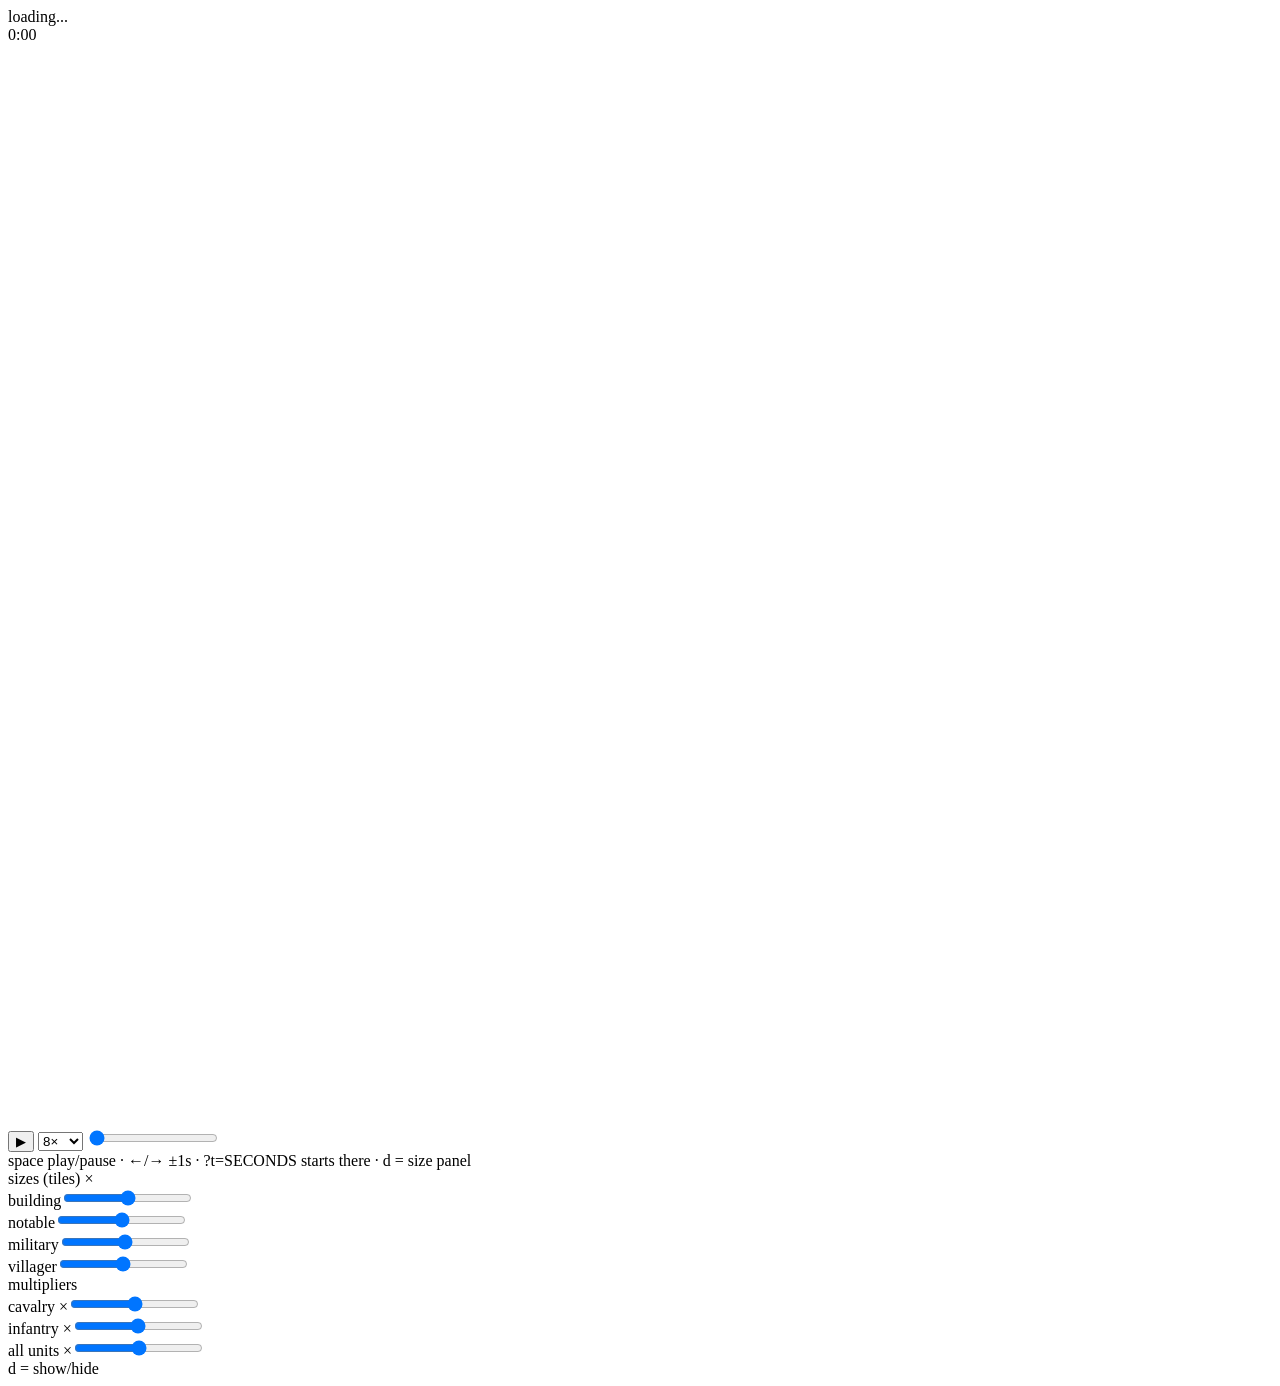
==== tools/auto/map_web/index.html @ 523bf820 "map web: live size debug panel, ?sizes/ ?cav/ ?inf/ ?dot params, vector icon centering fix" ====
<!doctype html>
<html>
<head>
<meta charset="utf-8">
<title>AoE2 map replay</title>
<link rel="stylesheet" href="/style.css">
</head>
<body>
<div id="left">
  <div id="mapname">loading...</div>
  <div id="scorebar"></div>
</div>
<div id="main">
  <div id="top">
    <span id="clock">0:00</span>
  </div>
  <canvas id="map" width="1080" height="1080"></canvas>
  <div id="bar">
    <button id="play">&#9654;</button>
    <select id="speed">
      <option value="1">1&times;</option>
      <option value="2">2&times;</option>
      <option value="4">4&times;</option>
      <option value="8" selected>8&times;</option>
      <option value="16">16&times;</option>
      <option value="32">32&times;</option>
    </select>
    <input id="seek" type="range" min="0" max="100" step="0.1" value="0">
  </div>
  <div id="hint">space play/pause &middot; &larr;/&rarr; &plusmn;1s &middot; ?t=SECONDS starts there &middot; d = size panel</div>
</div>
<div id="dbg">
  <div class="dhead">sizes (tiles) <span id="dbghide" title="hide (d)">&times;</span></div>
  <div class="drow"><label>building</label><input type="range" min="0.5" max="4" step="0.05" data-size="bld"><span class="dval"></span></div>
  <div class="drow"><label>notable</label><input type="range" min="1" max="5" step="0.1" data-size="notable"><span class="dval"></span></div>
  <div class="drow"><label>military</label><input type="range" min="0.2" max="2" step="0.05" data-size="unit"><span class="dval"></span></div>
  <div class="drow"><label>villager</label><input type="range" min="0.2" max="1.5" step="0.05" data-size="vill"><span class="dval"></span></div>
  <div class="dhead">multipliers</div>
  <div class="drow"><label>cavalry &times;</label><input type="range" min="0.5" max="3" step="0.05" data-size="cav"><span class="dval"></span></div>
  <div class="drow"><label>infantry &times;</label><input type="range" min="0.3" max="2" step="0.05" data-size="inf"><span class="dval"></span></div>
  <div class="drow"><label>all units &times;</label><input type="range" min="0.3" max="3" step="0.05" data-size="dot"><span class="dval"></span></div>
  <div class="dfoot">d = show/hide</div>
</div>
<script src="/icons.js"></script>
<script src="/app.js"></script>
</body>
</html>
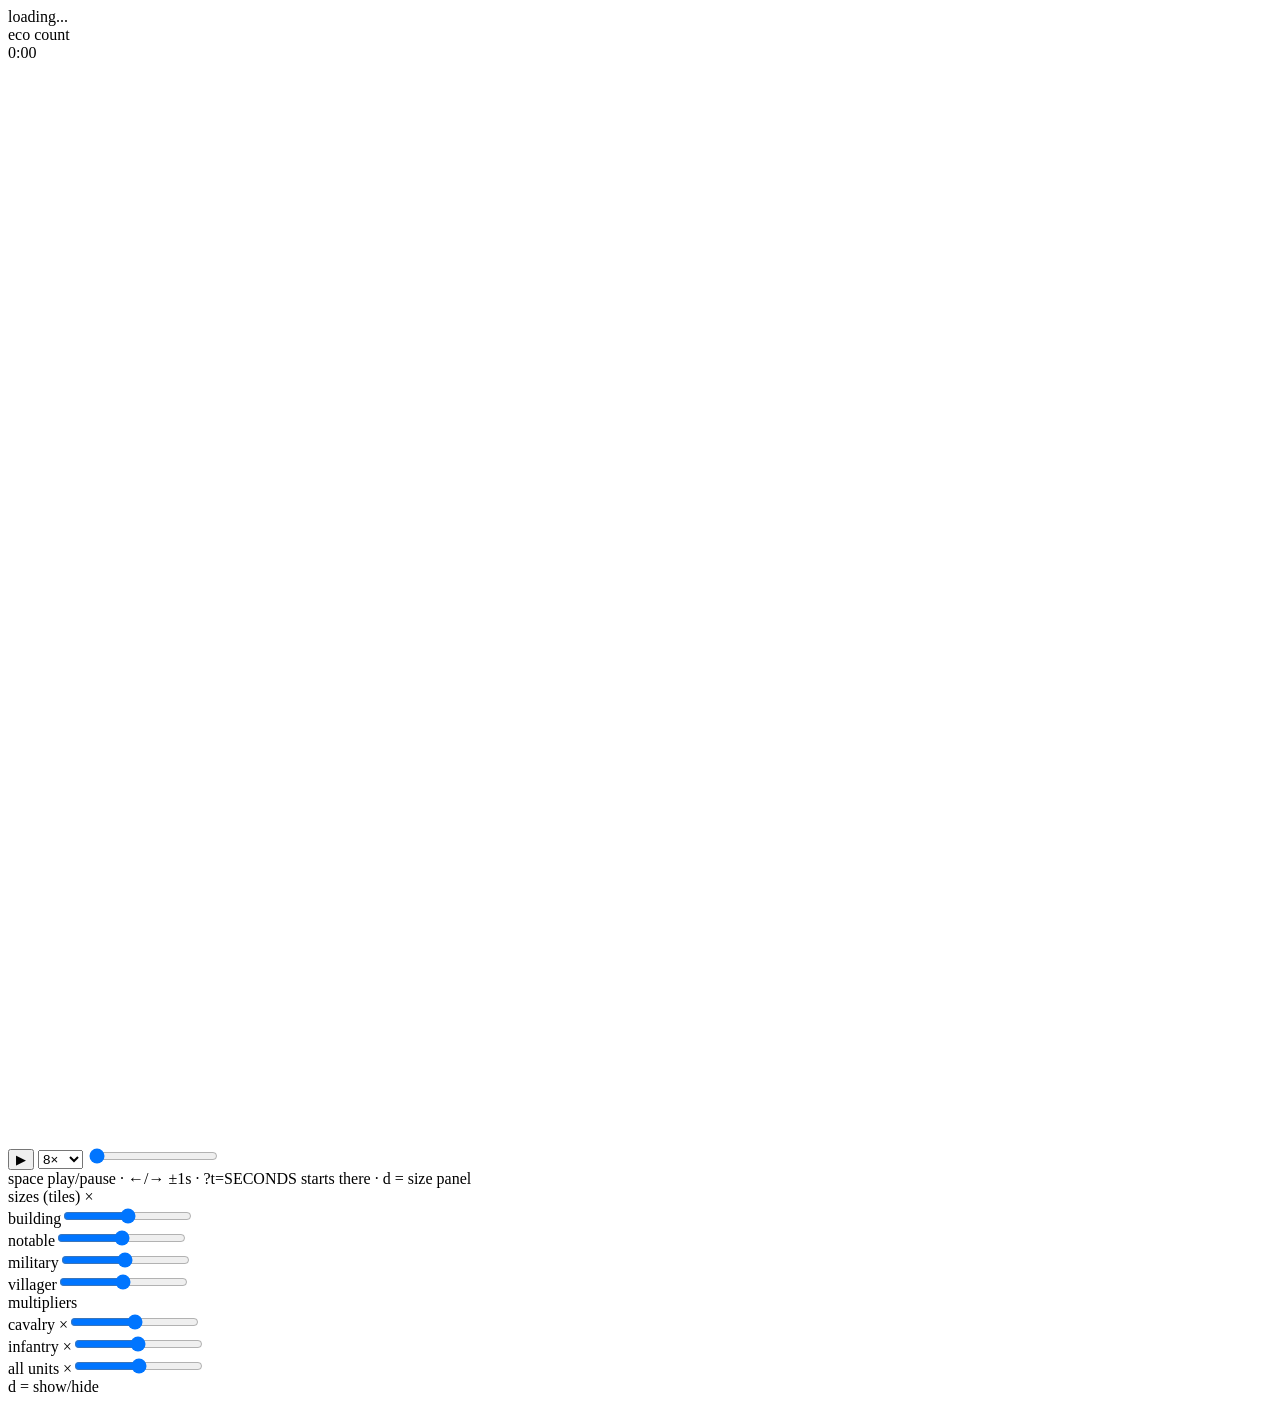
==== commit 4d6b8c88: "recorder: api2 probe (Fact/ResourceTracker/SnapshotPlayer/GetUnitTypeCount), eco census (fishing shi" ====
--- a/tools/auto/map_web/index.html
+++ b/tools/auto/map_web/index.html
@@ -8,6 +8,7 @@
 <body>
 <div id="left">
   <div id="mapname">loading...</div>
+  <div id="scorelabel">eco count</div>
   <div id="scorebar"></div>
 </div>
 <div id="main">
@@ -32,7 +33,7 @@
 <div id="dbg">
   <div class="dhead">sizes (tiles) <span id="dbghide" title="hide (d)">&times;</span></div>
   <div class="drow"><label>building</label><input type="range" min="0.5" max="4" step="0.05" data-size="bld"><span class="dval"></span></div>
-  <div class="drow"><label>notable</label><input type="range" min="1" max="5" step="0.1" data-size="notable"><span class="dval"></span></div>
+  <div class="drow"><label>notable</label><input type="range" min="1" max="8" step="0.1" data-size="notable"><span class="dval"></span></div>
   <div class="drow"><label>military</label><input type="range" min="0.2" max="2" step="0.05" data-size="unit"><span class="dval"></span></div>
   <div class="drow"><label>villager</label><input type="range" min="0.2" max="1.5" step="0.05" data-size="vill"><span class="dval"></span></div>
   <div class="dhead">multipliers</div>
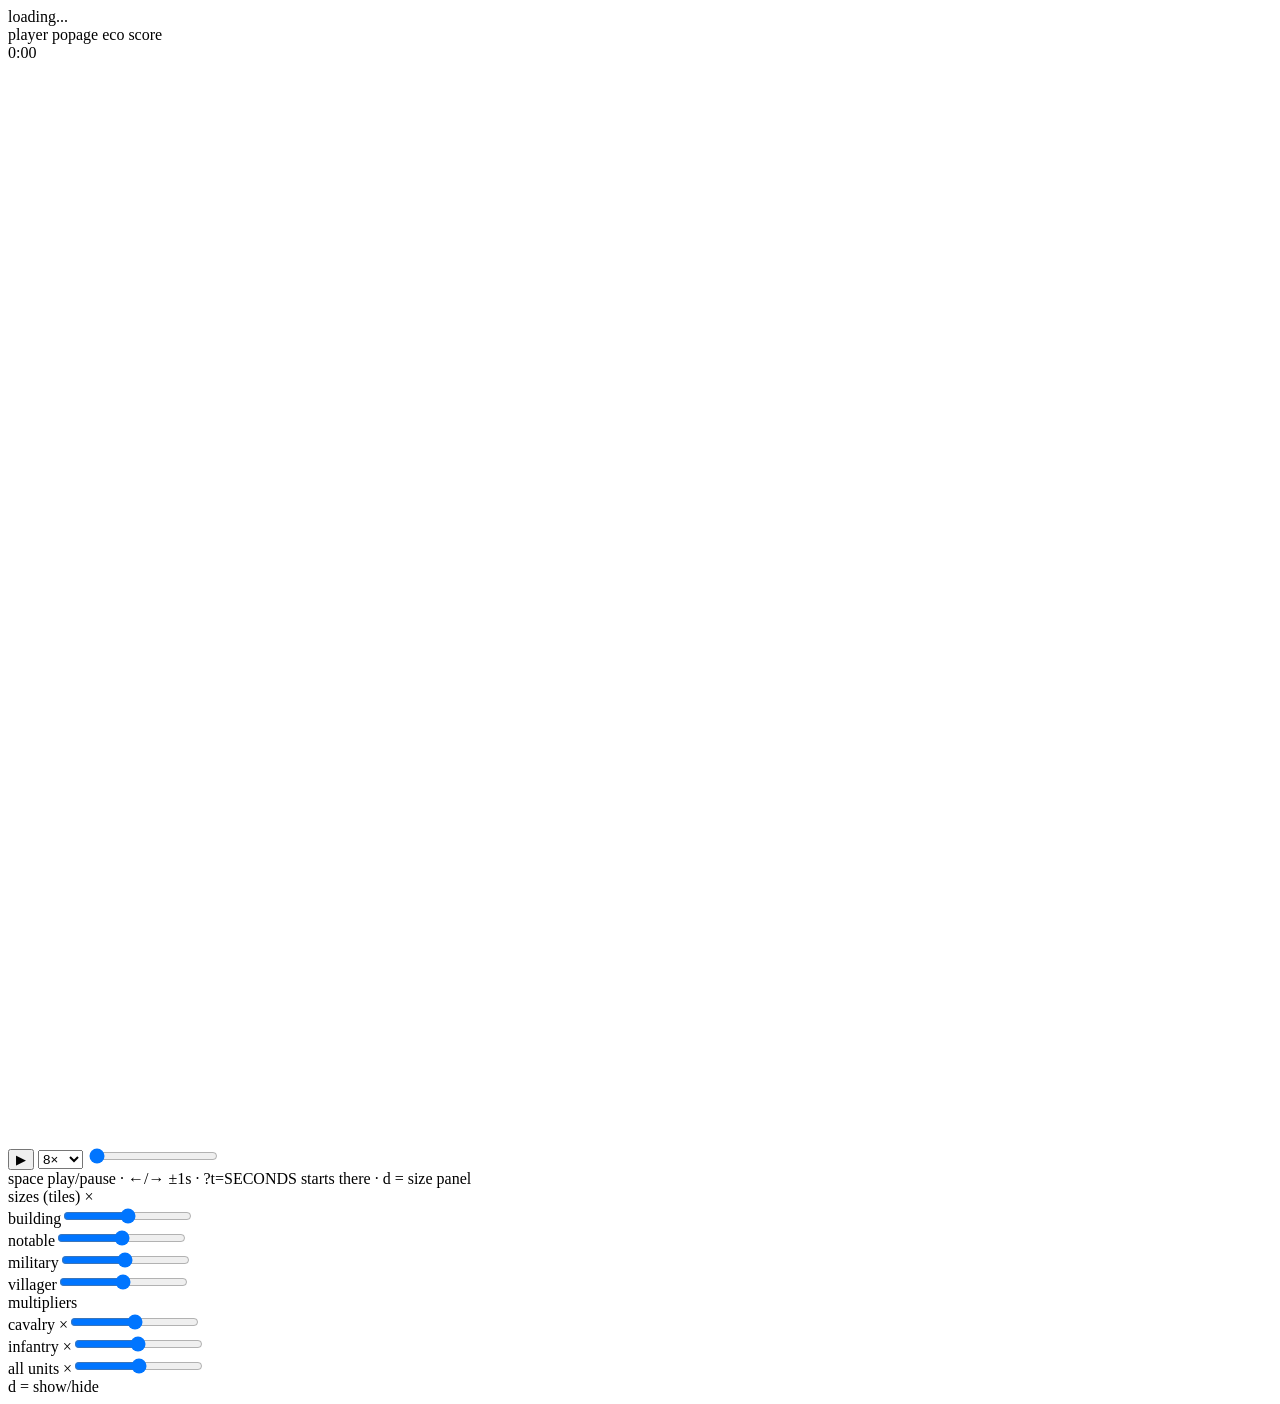
==== commit d024a7bf: "map web: scoreboard column header row, dedicated per-player eco column, team totals in their columns" ====
--- a/tools/auto/map_web/index.html
+++ b/tools/auto/map_web/index.html
@@ -8,7 +8,12 @@
 <body>
 <div id="left">
   <div id="mapname">loading...</div>
-  <div id="scorelabel">eco count</div>
+  <div id="colheads">
+    <span class="cdot"></span><span class="chead cplayer">player</span>
+    <span class="chead cpop">pop</span><span class="chead cage">age</span>
+    <span class="chead ceco">eco</span>
+    <span class="chead cscore" id="scorelabel">score</span>
+  </div>
   <div id="scorebar"></div>
 </div>
 <div id="main">
@@ -43,6 +48,7 @@
   <div class="dfoot">d = show/hide</div>
 </div>
 <script src="/icons.js"></script>
+<script src="/hp.js"></script>
 <script src="/app.js"></script>
 </body>
 </html>
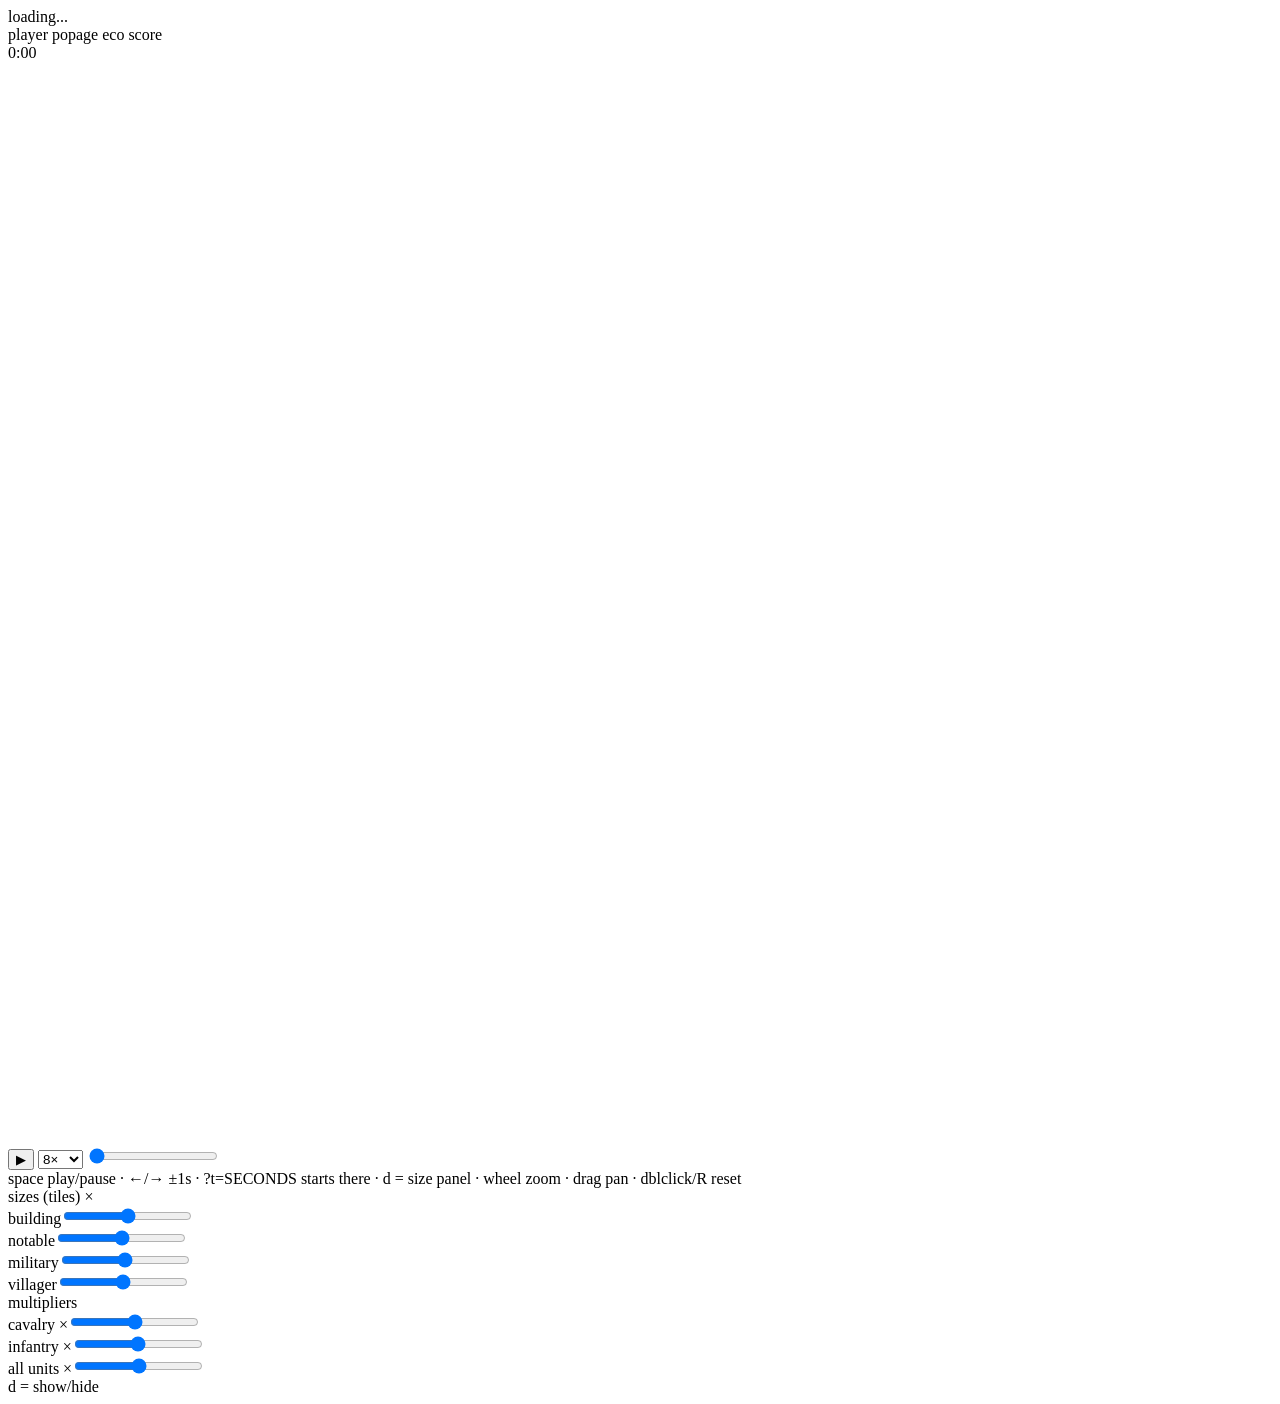
==== commit 4ca60f6c: "recorder: chat capture (resign/defeat announcements, 1Hz poll); capture: keep chat + bld_event rows;" ====
--- a/tools/auto/map_web/index.html
+++ b/tools/auto/map_web/index.html
@@ -33,7 +33,7 @@
     </select>
     <input id="seek" type="range" min="0" max="100" step="0.1" value="0">
   </div>
-  <div id="hint">space play/pause &middot; &larr;/&rarr; &plusmn;1s &middot; ?t=SECONDS starts there &middot; d = size panel</div>
+  <div id="hint">space play/pause &middot; &larr;/&rarr; &plusmn;1s &middot; ?t=SECONDS starts there &middot; d = size panel &middot; wheel zoom &middot; drag pan &middot; dblclick/R reset</div>
 </div>
 <div id="dbg">
   <div class="dhead">sizes (tiles) <span id="dbghide" title="hide (d)">&times;</span></div>
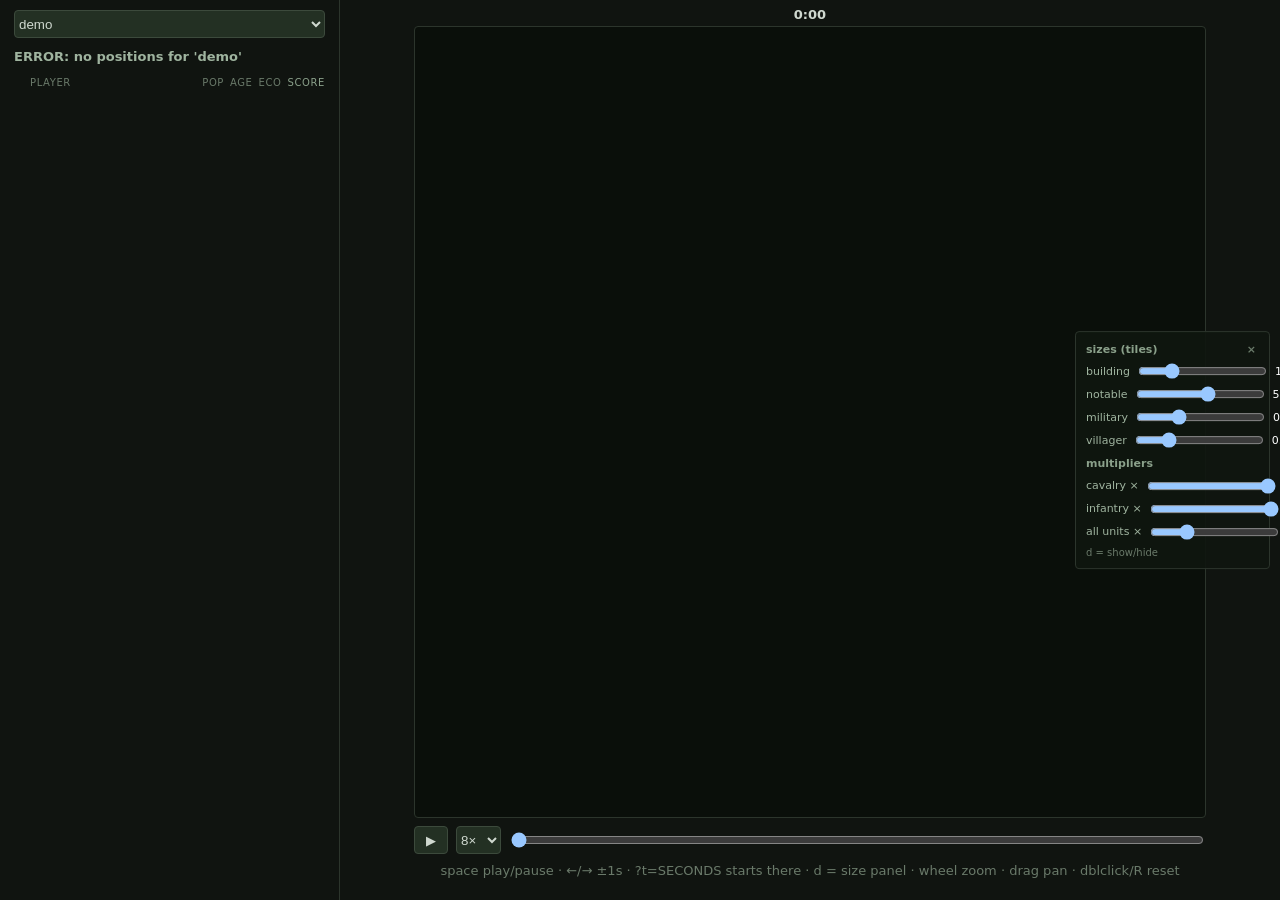
==== commit 4ec5e4dd: "webapp: replay selector + GitHub Pages portability - selector lists collected tags newest first (ser" ====
--- a/tools/auto/map_web/index.html
+++ b/tools/auto/map_web/index.html
@@ -3,10 +3,11 @@
 <head>
 <meta charset="utf-8">
 <title>AoE2 map replay</title>
-<link rel="stylesheet" href="/style.css">
+<link rel="stylesheet" href="style.css">
 </head>
 <body>
 <div id="left">
+  <select id="replay" title="pick a replay"></select>
   <div id="mapname">loading...</div>
   <div id="colheads">
     <span class="cdot"></span><span class="chead cplayer">player</span>
@@ -47,8 +48,8 @@
   <div class="drow"><label>all units &times;</label><input type="range" min="0.3" max="3" step="0.05" data-size="dot"><span class="dval"></span></div>
   <div class="dfoot">d = show/hide</div>
 </div>
-<script src="/icons.js"></script>
-<script src="/hp.js"></script>
-<script src="/app.js"></script>
+<script src="icons.js"></script>
+<script src="hp.js"></script>
+<script src="app.js"></script>
 </body>
 </html>
--- a/tools/auto/map_web/style.css
+++ b/tools/auto/map_web/style.css
@@ -0,0 +1,113 @@
+:root { color-scheme: dark; }
+* { box-sizing: border-box; }
+body {
+  margin: 0; background: #101410; color: #cfd8cf;
+  font: 13px/1.4 system-ui, sans-serif;
+  display: flex; min-height: 100vh;
+}
+#left {
+  width: 340px; flex: 0 0 340px; padding: 10px 14px;
+  border-right: 1px solid #2c352c;
+  display: flex; flex-direction: column; gap: 10px;
+}
+#replay {
+  width: 100%; height: 28px; background: #233023; color: #cfd8cf;
+  border: 1px solid #3c4a3c; border-radius: 4px;
+}
+#mapname { font-weight: 600; color: #9fb49f; }
+#scorelabel { color: #8aa08a; }
+/* column-header row: shares the .prow flex template so labels sit over
+ * their columns */
+#colheads {
+  display: flex; align-items: baseline; gap: 6px;
+  color: #6a7a6a; font-size: 10px; text-transform: uppercase;
+  letter-spacing: .06em;
+}
+#colheads .cdot { width: 10px; flex: 0 0 auto; }
+#colheads .cplayer { flex: 1; }
+#colheads .cpop { min-width: 3ch; text-align: right; }
+#colheads .cage { min-width: 22px; text-align: center; }
+#colheads .ceco { min-width: 3.5ch; text-align: right; }
+#colheads .cscore { min-width: 5.5ch; text-align: right; }
+#scorebar { display: flex; flex-direction: column; gap: 8px; }
+#scorebar .tgroup {
+  background: #1a221a; border: 1px solid #2c352c; border-radius: 4px;
+  padding: 4px 6px;
+}
+#scorebar .trow {
+  display: flex; justify-content: space-between; align-items: baseline;
+  border-bottom: 1px solid #2c352c; padding-bottom: 2px; margin-bottom: 3px;
+}
+#scorebar .tname { color: #8aa08a; font-size: 11px; font-weight: 700; }
+#scorebar .tmeta { display: flex; gap: 6px; align-items: baseline; }
+#scorebar .teco { color: #8aa08a; font-size: 11px; font-weight: 700;
+  min-width: 3.5ch; text-align: right; font-variant-numeric: tabular-nums; }
+#scorebar .tscore { font-weight: 700; color: #fff;
+  min-width: 5.5ch; text-align: right; font-variant-numeric: tabular-nums; }
+#scorebar .prow {
+  display: flex; align-items: baseline; gap: 6px; padding: 1px 0;
+}
+#scorebar .prow.out { opacity: .45; }
+#scorebar .prow.out .pname,
+#scorebar .prow.out .pscore { text-decoration: line-through; }
+#scorebar .pdot {
+  width: 10px; height: 10px; border-radius: 3px; display: inline-block;
+  align-self: center; border: 1px solid rgba(0,0,0,.6); flex: 0 0 auto;
+}
+#scorebar .pscore { font-weight: 700; color: #fff; min-width: 5.5ch;
+  text-align: right; font-variant-numeric: tabular-nums; }
+#scorebar .peco { color: #9fb49f; min-width: 3.5ch; text-align: right;
+  font-variant-numeric: tabular-nums; }
+#scorebar .pname { flex: 1; white-space: nowrap; overflow: hidden;
+  text-overflow: ellipsis; }
+#scorebar .ppop { color: #cfd8cf; min-width: 3ch; text-align: right; }
+#scorebar .page { color: #8aa08a; min-width: 22px; text-align: center; }
+#scorebar .page img { width: 20px; height: 20px; vertical-align: middle; }
+#main {
+  flex: 1; display: flex; flex-direction: column; align-items: center;
+}
+#top {
+  width: 100%; display: flex; justify-content: center;
+  padding: 6px 14px 2px; font-weight: 600;
+}
+#clock { font-variant-numeric: tabular-nums; }
+#map {
+  width: min(88vh, 92vw, 1040px); height: min(88vh, 92vw, 1040px);
+  image-rendering: pixelated; background: #0a0f0a;
+  border: 1px solid #2c352c; border-radius: 4px;
+}
+#bar {
+  width: min(88vh, 92vw, 1040px); display: flex; gap: 8px;
+  align-items: center; padding: 8px 0;
+}
+#seek { flex: 1; }
+#play {
+  width: 34px; height: 28px; background: #233023; color: #cfd8cf;
+  border: 1px solid #3c4a3c; border-radius: 4px; cursor: pointer;
+}
+#speed {
+  background: #233023; color: #cfd8cf; border: 1px solid #3c4a3c;
+  border-radius: 4px; height: 28px;
+}
+#hint { color: #6a7a6a; padding-bottom: 8px; }
+/* right-side debug panel: live drawing-size sliders (toggle with d) */
+#dbg {
+  position: fixed; right: 10px; top: 50%; transform: translateY(-50%);
+  width: 195px; padding: 8px 10px; z-index: 5;
+  background: rgba(16, 22, 16, .92); border: 1px solid #2c352c;
+  border-radius: 4px; display: flex; flex-direction: column; gap: 5px;
+}
+#dbg.off { display: none; }
+#dbg .dhead {
+  color: #8aa08a; font-size: 11px; font-weight: 700; margin-top: 2px;
+  display: flex; justify-content: space-between; align-items: baseline;
+}
+#dbghide { cursor: pointer; color: #6a7a6a; padding: 0 3px; }
+#dbghide:hover { color: #fff; }
+#dbg .drow { display: flex; align-items: center; gap: 6px; }
+#dbg .drow label { width: 74px; color: #9fb49f; font-size: 11px;
+  white-space: nowrap; }
+#dbg .drow input[type=range] { flex: 1; height: 14px; }
+#dbg .dval { width: 4ch; text-align: right; color: #fff;
+  font-variant-numeric: tabular-nums; font-size: 11px; }
+#dbg .dfoot { color: #6a7a6a; font-size: 10px; }
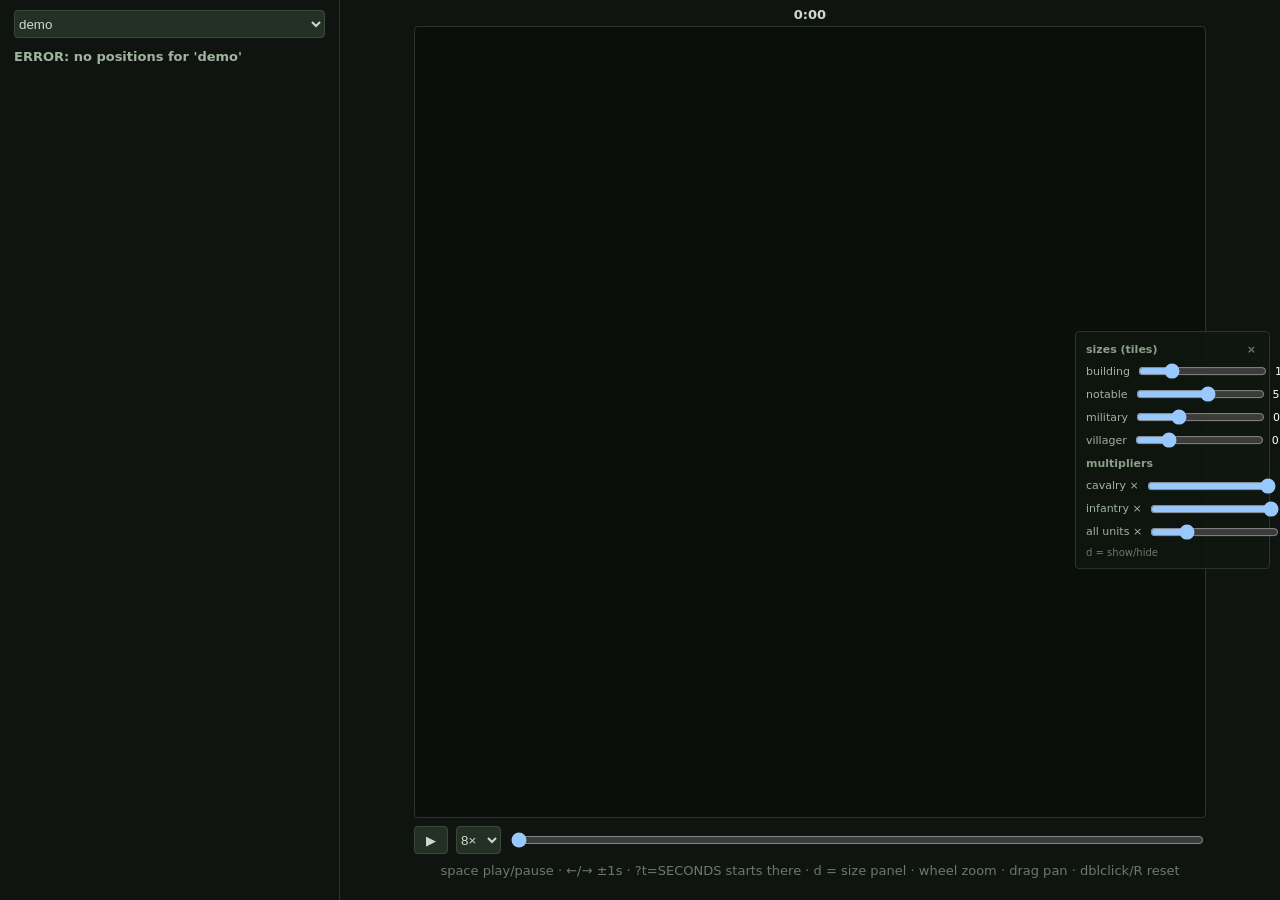
==== commit e7f5932d: "feat: publish compressed replay viewer on GitHub Pages" ====
--- a/tools/auto/map_web/index.html
+++ b/tools/auto/map_web/index.html
@@ -9,12 +9,6 @@
 <div id="left">
   <select id="replay" title="pick a replay"></select>
   <div id="mapname">loading...</div>
-  <div id="colheads">
-    <span class="cdot"></span><span class="chead cplayer">player</span>
-    <span class="chead cpop">pop</span><span class="chead cage">age</span>
-    <span class="chead ceco">eco</span>
-    <span class="chead cscore" id="scorelabel">score</span>
-  </div>
   <div id="scorebar"></div>
 </div>
 <div id="main">
--- a/tools/auto/map_web/style.css
+++ b/tools/auto/map_web/style.css
@@ -15,21 +15,39 @@
   border: 1px solid #3c4a3c; border-radius: 4px;
 }
 #mapname { font-weight: 600; color: #9fb49f; }
-#scorelabel { color: #8aa08a; }
-/* column-header row: shares the .prow flex template so labels sit over
- * their columns */
-#colheads {
+#scorebar { display: flex; flex-direction: column; gap: 8px; }
+#scorebar .thead {
   display: flex; align-items: baseline; gap: 6px;
   color: #6a7a6a; font-size: 10px; text-transform: uppercase;
   letter-spacing: .06em;
+  border-bottom: 1px solid #2c352c; padding-bottom: 2px;
 }
-#colheads .cdot { width: 10px; flex: 0 0 auto; }
-#colheads .cplayer { flex: 1; }
-#colheads .cpop { min-width: 3ch; text-align: right; }
-#colheads .cage { min-width: 22px; text-align: center; }
-#colheads .ceco { min-width: 3.5ch; text-align: right; }
-#colheads .cscore { min-width: 5.5ch; text-align: right; }
-#scorebar { display: flex; flex-direction: column; gap: 8px; }
+/* column labels share the .prow flex template so they sit over their
+ * pop/eco columns */
+#scorebar .thead .hdot { width: 10px; flex: 0 0 auto; }
+#scorebar .thead .hname { flex: 1; }
+#scorebar .thead .hpop { min-width: 3ch; text-align: right; }
+#scorebar .thead .hage { min-width: 22px; }
+#scorebar .thead .heco { min-width: 3.5ch; text-align: right; }
+#scorebar .thead .hscore { min-width: 5.5ch; }
+#scorebar .bars { display: flex; flex-direction: column; gap: 5px; }
+#scorebar .bar-row { display: flex; align-items: flex-end; gap: 6px; }
+#scorebar .barwrap { flex: 1; display: flex; flex-direction: column;
+  gap: 2px; }
+#scorebar .blabel { color: #8aa08a; font-size: 10px; font-weight: 700;
+  text-transform: uppercase; letter-spacing: .06em; text-align: center; }
+/* 3-digit space both sides (max possible count ~800) */
+#scorebar .bbl, #scorebar .bbr { width: 3ch; color: #fff;
+  font-variant-numeric: tabular-nums; }
+#scorebar .bbr { text-align: right; }
+/* team split bars: blue fills from the left, red from the right, the
+ * divider at the teams' share (widths set inline from updateStrip) */
+#scorebar .bar {
+  height: 13px; display: flex; overflow: hidden;
+  background: #0d130d; border: 1px solid #2c352c; border-radius: 4px;
+}
+#scorebar .bar .lb { background: #2b6ff5; }
+#scorebar .bar .rb { background: #d43a3a; flex: 1; }
 #scorebar .tgroup {
   background: #1a221a; border: 1px solid #2c352c; border-radius: 4px;
   padding: 4px 6px;
